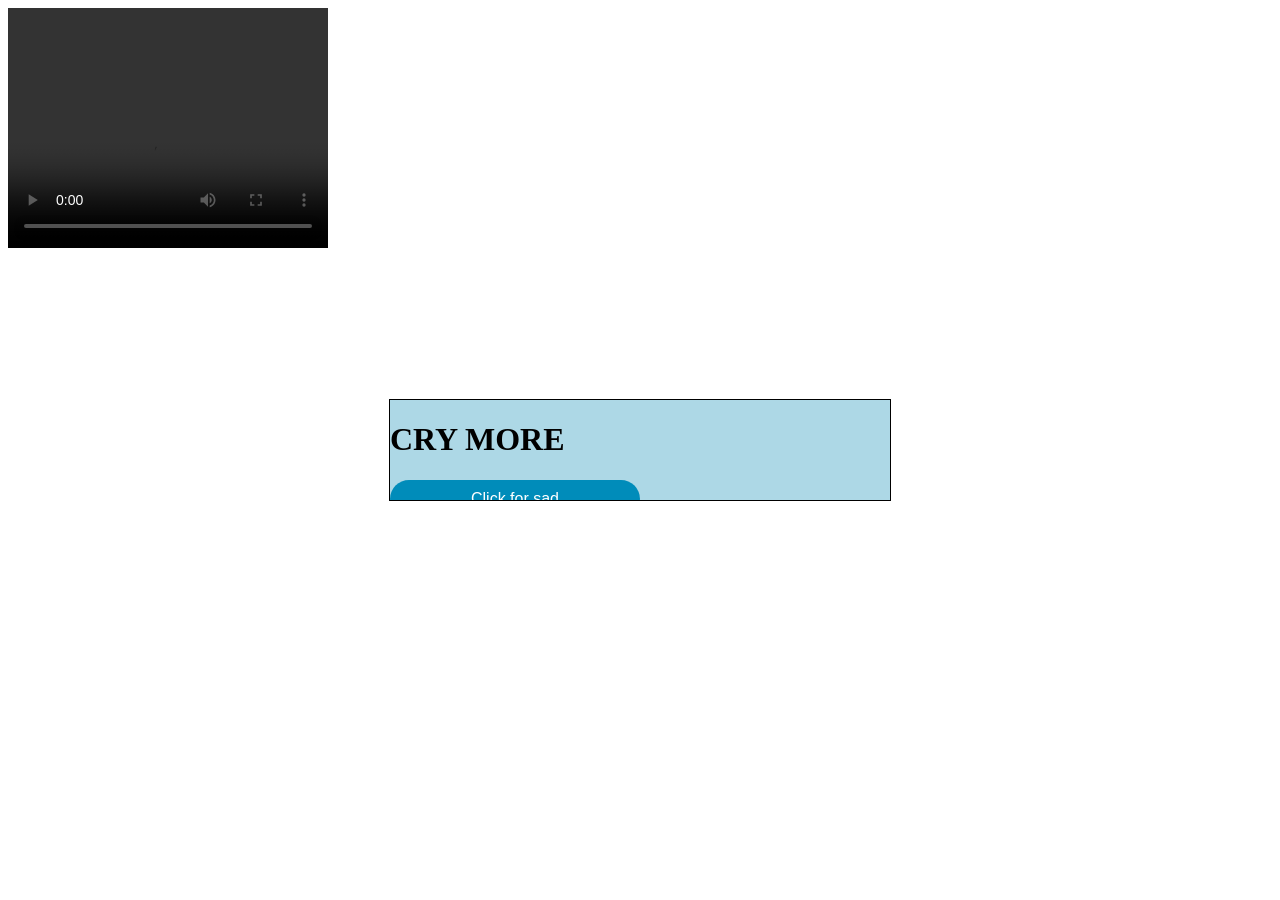
==== website.html @ 8d2362f5 "Add files via upload" ====
<!DOCTYPE html>
<html>
<head>
<title></title>
<style>
.divscroll {
	overflow:scroll;
	height:100px;
	width:500px;
	border: 1px solid black;
	background-color:lightblue;
}
.button {
	background-color: #008CBA; /* Blue */
	border: none;
	color: white;
	width: 250px;
	padding: 10px 32px;
	border-radius: 25px;
	text-align: center;
	text-decoration: none;
	display: inline-block;
	font-size: 16px;
	cursor: pointer;
}
.center {
	position: absolute;
	left: 50%;
	top: 50%;
	transform: translate(-50%, -50%);
}
</style>
</head>
<body>
<div class="divscroll center">
	<h1>CRY MORE</h1>
	<button class="button"
		onclick="playVid()"
		type="button">
		Click for sad
	</button>
</div>
<div class ="rickroll">
	<video id="rickroll" width="320" height="240" controls>
		<source src="rickroll.mp4" type="video/mp4">
	</video>
</div>
<script>
	var vid = document.getElementById("rickroll");

	function playVid() {
	vid.play();
}
</script>
</body>
</html>
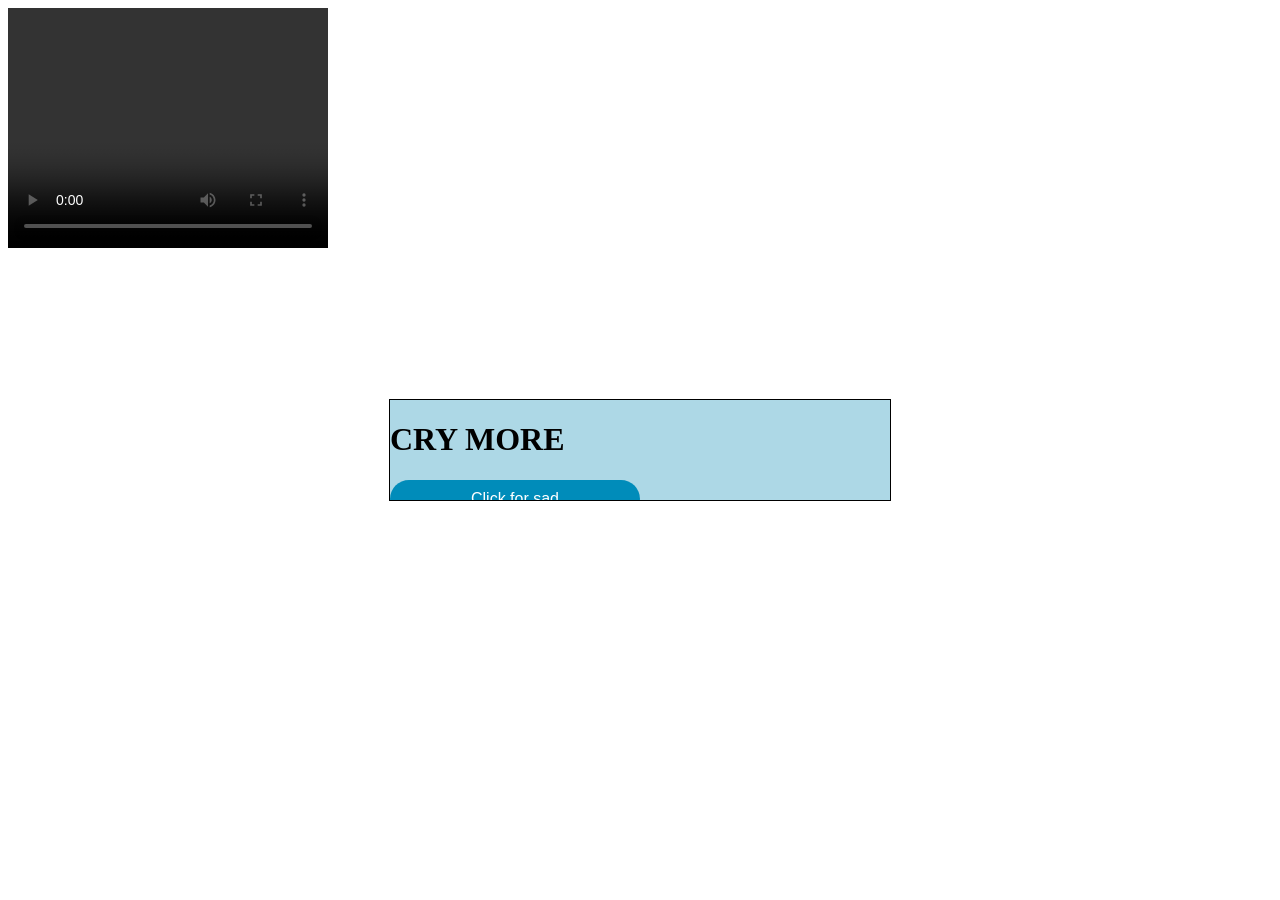
==== commit c19c0924: "Update website.html" ====
--- a/website.html
+++ b/website.html
@@ -46,7 +46,7 @@
 	</video>
 </div>
 <script>
-	var vid = document.getElementById("rickroll");
+	const vid = document.getElementById("rickroll");
 
 	function playVid() {
 	vid.play();
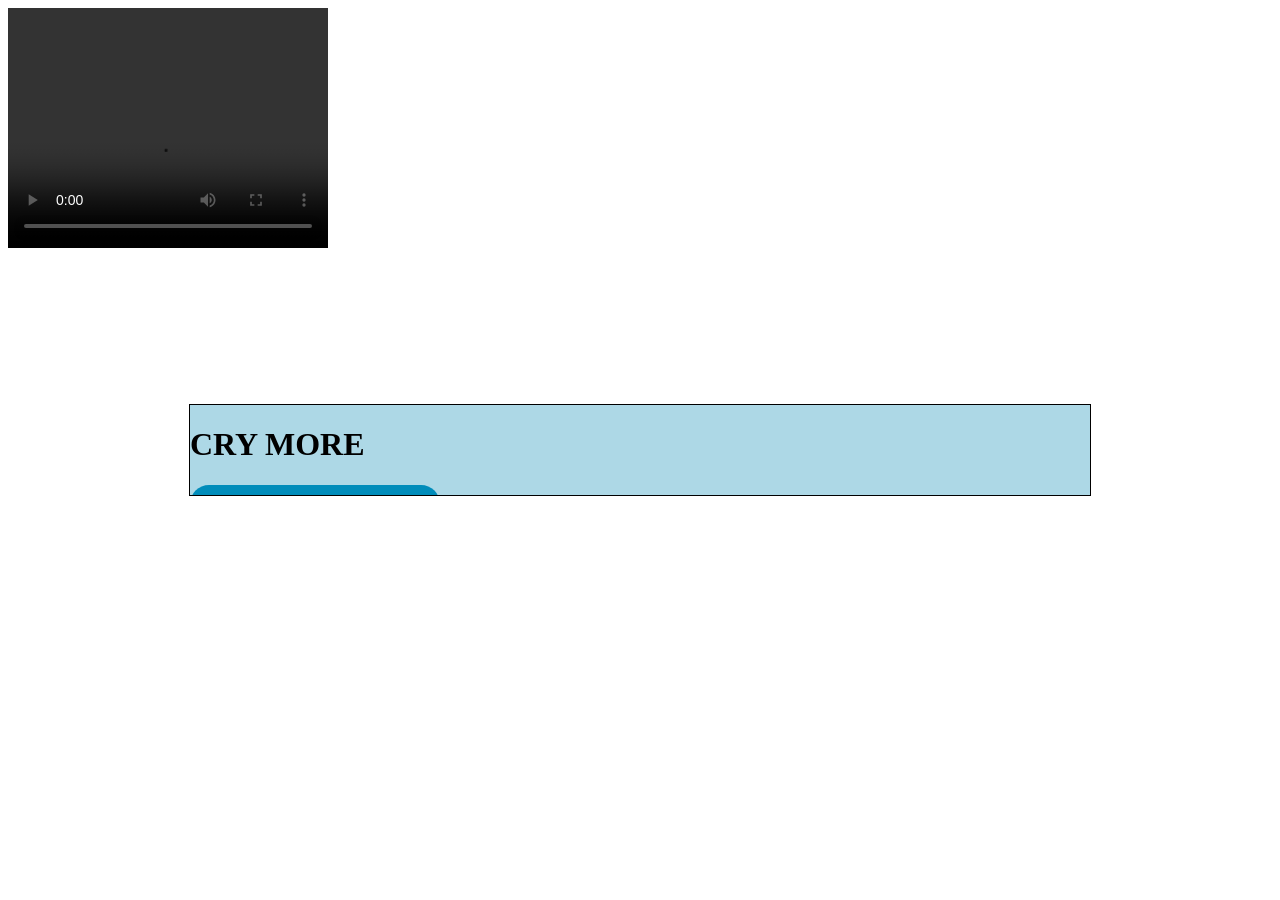
==== commit 36813f7d: "Update website.html" ====
--- a/website.html
+++ b/website.html
@@ -5,8 +5,8 @@
 <style>
 .divscroll {
 	overflow:scroll;
-	height:100px;
-	width:500px;
+	height:10vh;
+	width:100vh;
 	border: 1px solid black;
 	background-color:lightblue;
 }
@@ -46,7 +46,7 @@
 	</video>
 </div>
 <script>
-	const vid = document.getElementById("rickroll");
+	var vid = document.getElementById("rickroll");
 
 	function playVid() {
 	vid.play();
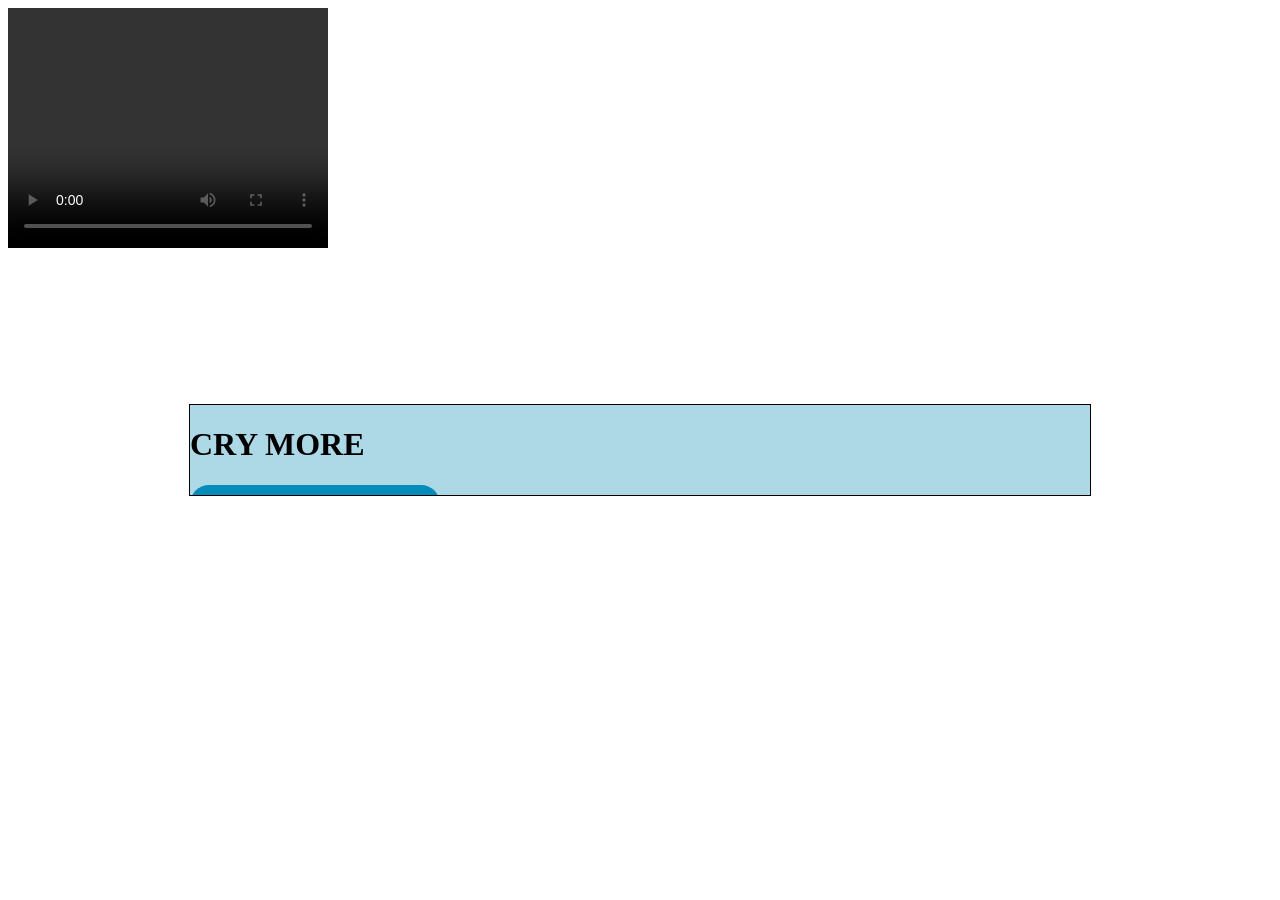
==== commit 7d807220: "Update website.html" ====
--- a/website.html
+++ b/website.html
@@ -46,7 +46,7 @@
 	</video>
 </div>
 <script>
-	var vid = document.getElementById("rickroll");
+	const vid = document.getElementById("rickroll");
 
 	function playVid() {
 	vid.play();
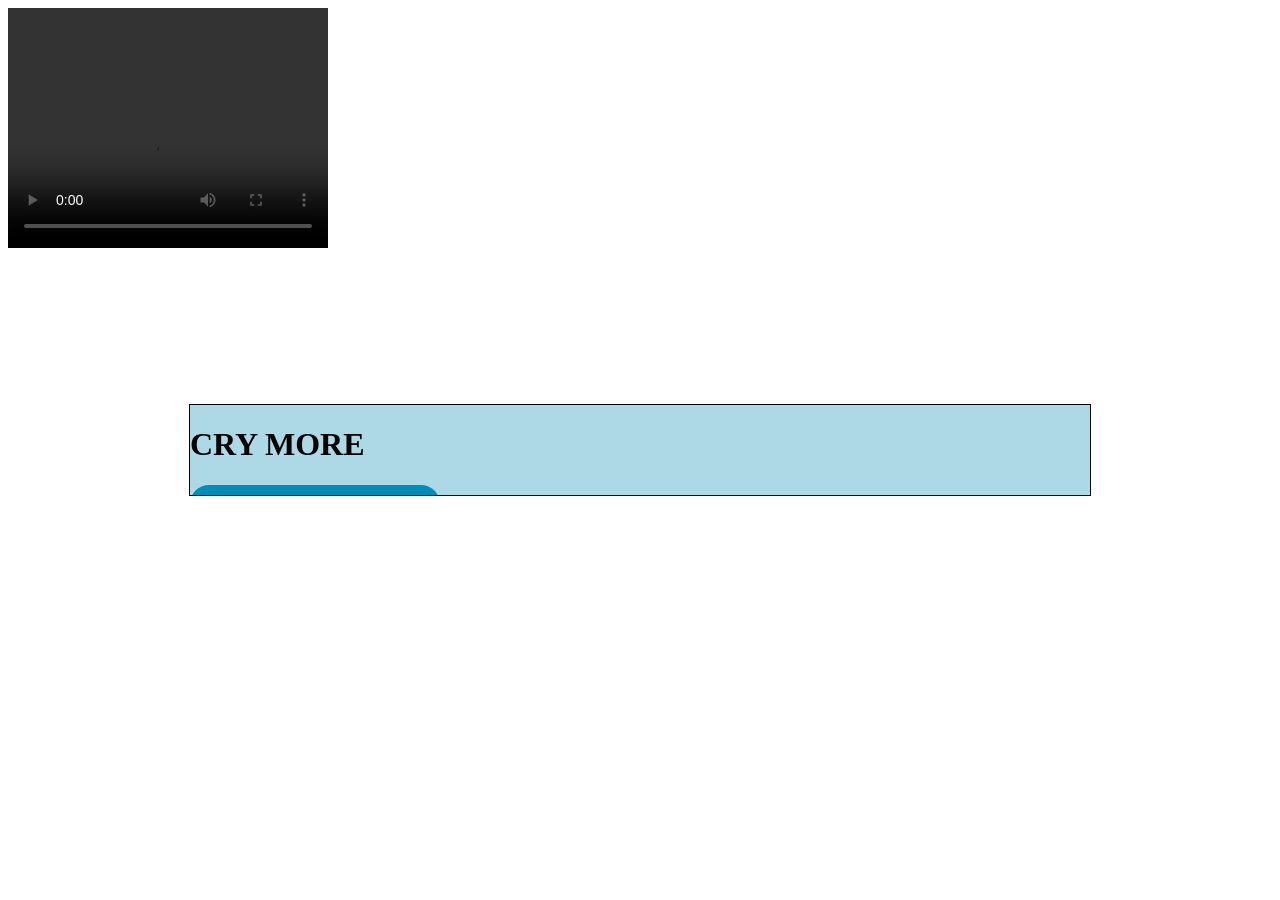
==== commit 5506ae10: "Update website.html" ====
--- a/website.html
+++ b/website.html
@@ -2,6 +2,13 @@
 <html>
 <head>
 <title></title>
+<script>
+	const vid = document.getElementById("rickroll");
+
+	function playVid() {
+	vid.play();
+}
+</script>
 <style>
 .divscroll {
 	overflow:scroll;
@@ -45,12 +52,5 @@
 		<source src="rickroll.mp4" type="video/mp4">
 	</video>
 </div>
-<script>
-	const vid = document.getElementById("rickroll");
-
-	function playVid() {
-	vid.play();
-}
-</script>
 </body>
 </html>
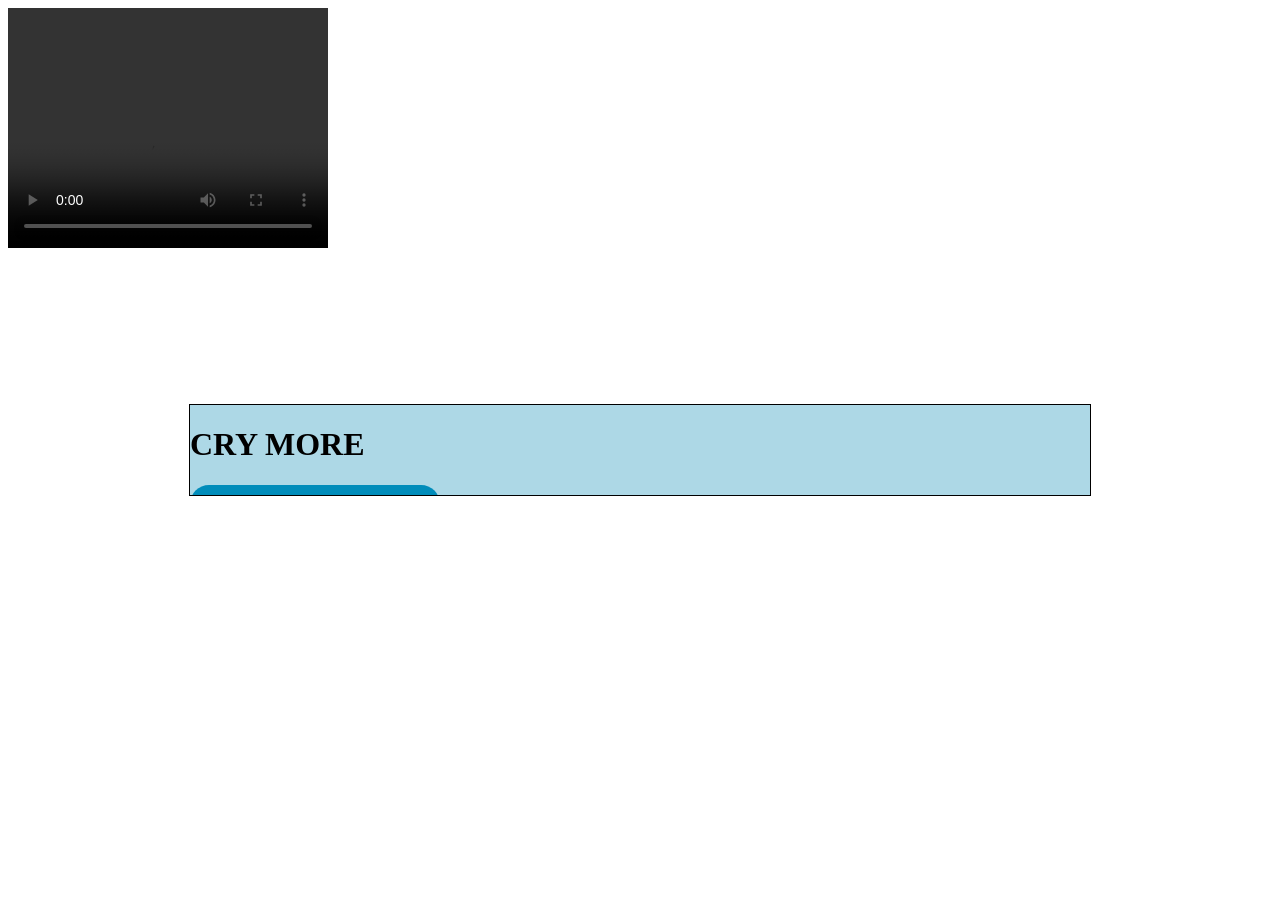
==== commit 5b6d8c49: "Update website.html" ====
--- a/website.html
+++ b/website.html
@@ -3,11 +3,12 @@
 <head>
 <title></title>
 <script>
-	const vid = document.getElementById("rickroll");
-
-	function playVid() {
+	   document.addEventListener('DOMContentLoaded', () => {
+            const vid = document.getElementById("rickroll");
+           function playVid() {
 	vid.play();
-}
+            });
+        });
 </script>
 <style>
 .divscroll {
